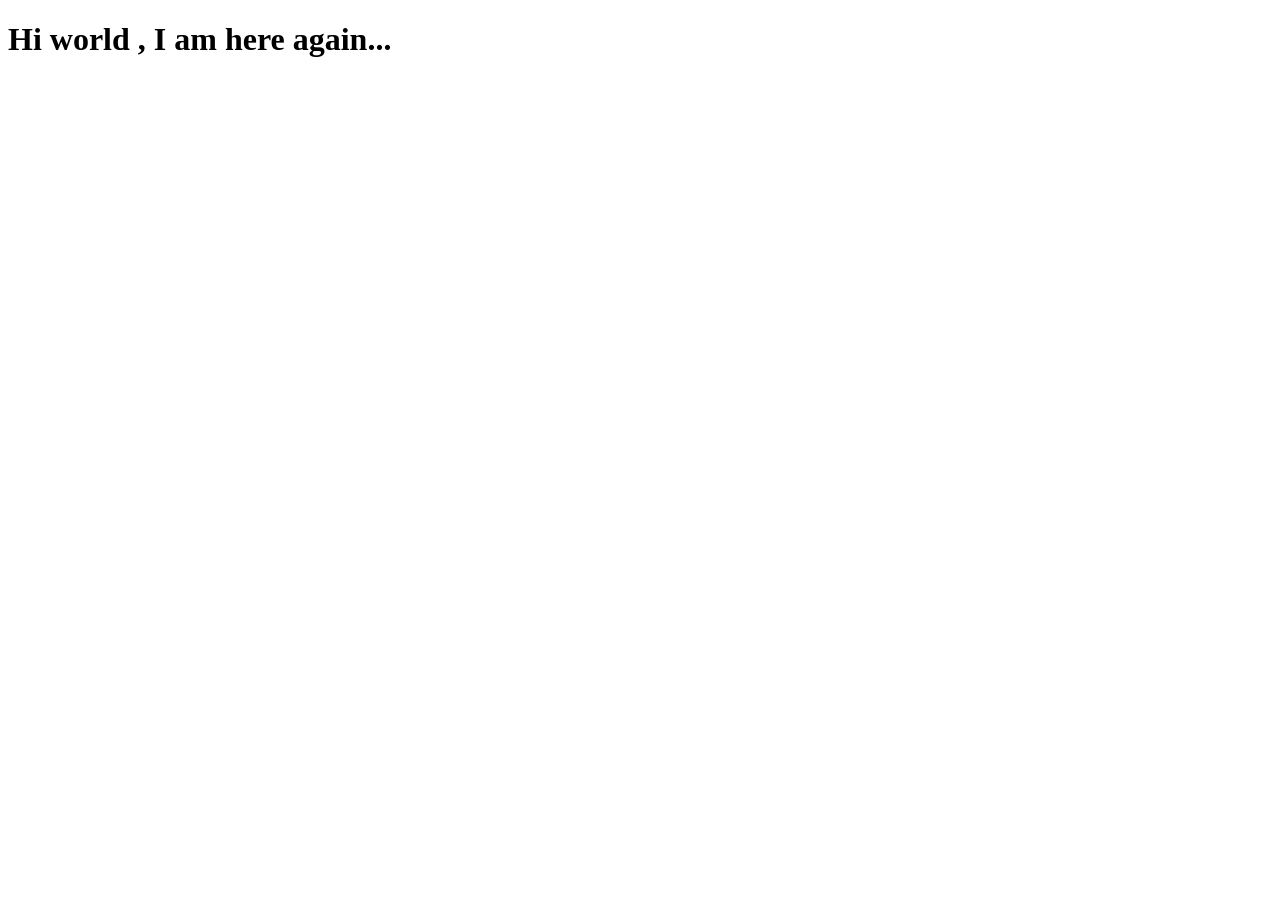
==== Classses/index.html @ f54b2f66 "Variable Declaration is Done" ====
<!DOCTYPE html>
<html lang="en">
<head>
    <meta charset="UTF-8">
    <meta http-equiv="X-UA-Compatible" content="IE=edge">
    <meta name="viewport" content="width=device-width, initial-scale=1.0">
    <title>Kodluyoruz _MENS1S_ Frontend-101</title>
</head>
<body>
        <h1>Hi world , I am here again...</h1>

        <!-- <script src = "js/01-hello-world.js"></script>
        <script src = "js/02-variables.js"></script> -->
        <script src = "js/03-string.js"></script>


</body>
</html>
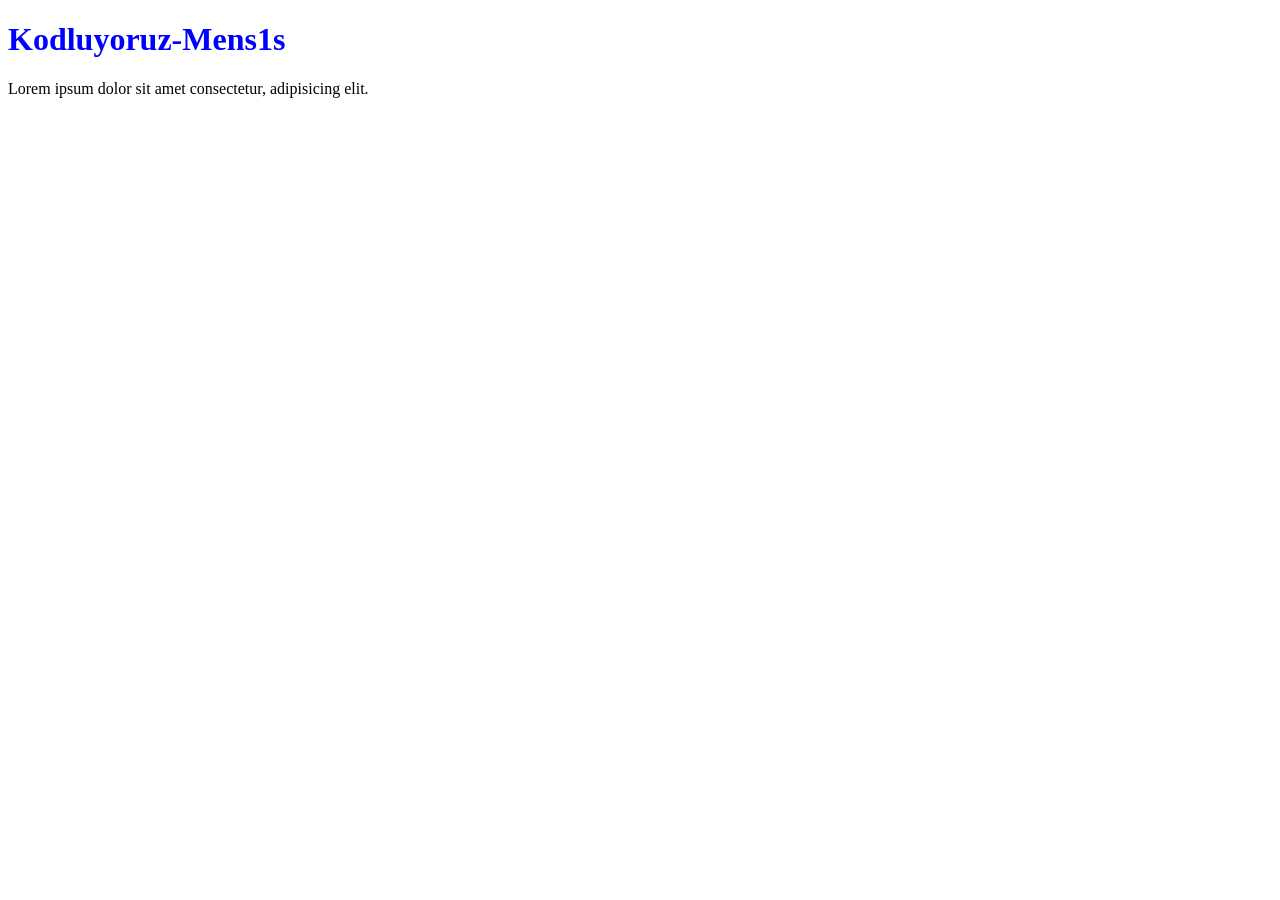
==== commit d7bcbf5f: "'dom operations done'" ====
--- a/Classses/index.html
+++ b/Classses/index.html
@@ -5,14 +5,42 @@
     <meta http-equiv="X-UA-Compatible" content="IE=edge">
     <meta name="viewport" content="width=device-width, initial-scale=1.0">
     <title>Kodluyoruz _MENS1S_ Frontend-101</title>
+    
+    <style>
+        .text-primary {
+            color: blue;
+        }
+    </style>
+
 </head>
 <body>
-        <h1>Hi world , I am here again...</h1>
 
-        <!-- <script src = "js/01-hello-world.js"></script>
-        <script src = "js/02-variables.js"></script> -->
-        <script src = "js/03-string.js"></script>
+    <h1 id="greeting">Kodluyoruz-Mens1s</h1>
+    <p id="parag">Lorem ipsum dolor sit amet consectetur, adipisicing elit.</p>
 
 
+    <!-- <h1>Hi world , I am here again...</h1>
+
+    <h2 id="title">Hi world.</h2>
+
+    <ul id="list">
+        <li>
+            <a href="#" id="linkID"> Link</a>
+        </li>
+    </ul> -->
+
+    <!-- <ul id="list">
+        <li>Lorem</li>
+        <li>Aliquam!</li>
+        <li>Asperiores!</li>
+    </ul> -->
+
+    <!-- <script src = "js/01-hello-world.js"></script> -->
+    <!-- <script src = "js/02-variables.js"></script> -->
+    <!-- <script src = "js/03-string.js"></script> -->
+    <!-- <script src = "js/04-dom.js"></script> -->
+    <!-- <script src = "js/05-prompt.js"></script> -->
+    <!-- <script src = "js/06-addElements.js"></script> -->
+    <script src="js/07-addCSS.js"></script>
 </body>
 </html>
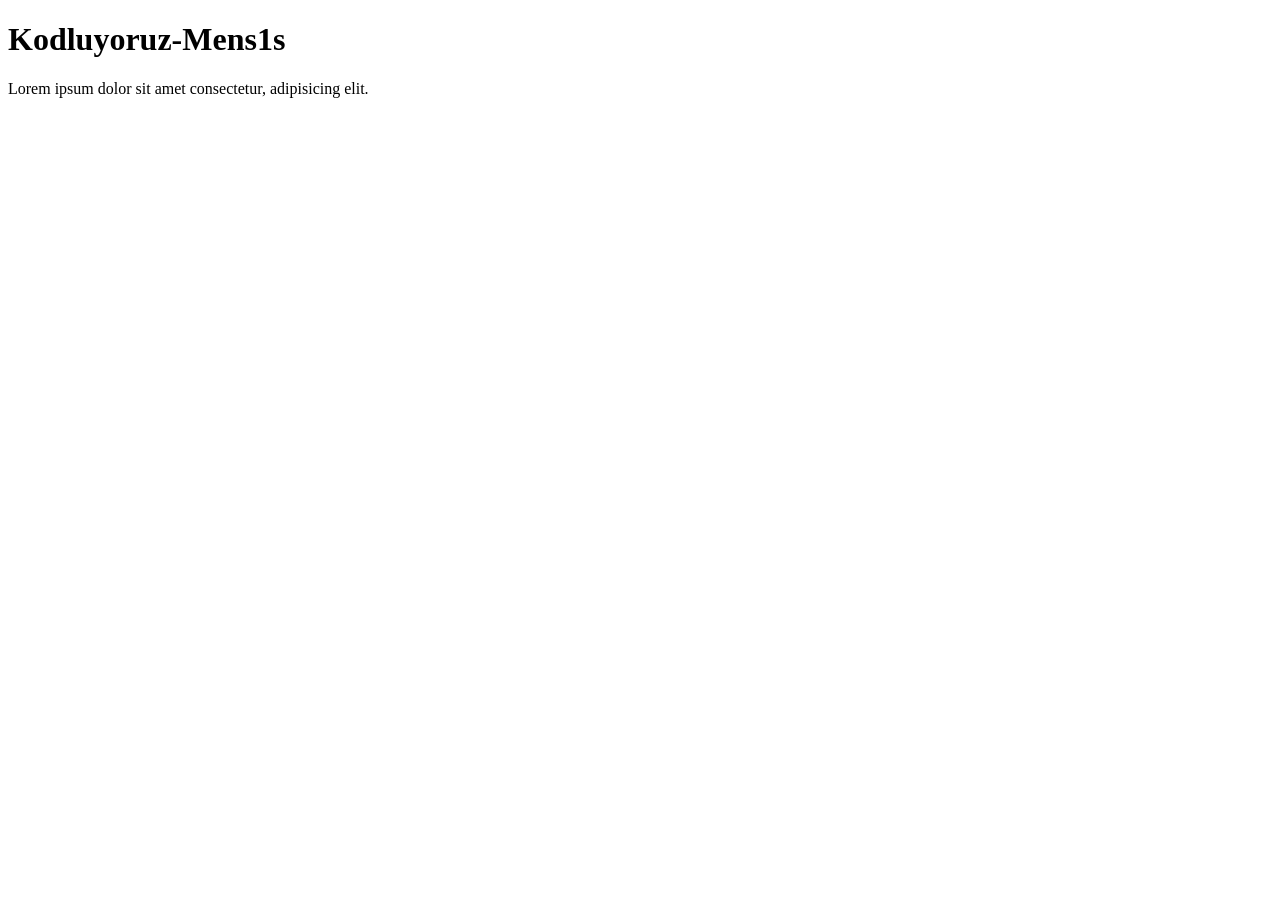
==== commit a10f6a54: "'conditions done'" ====
--- a/Classses/index.html
+++ b/Classses/index.html
@@ -41,6 +41,6 @@
     <!-- <script src = "js/04-dom.js"></script> -->
     <!-- <script src = "js/05-prompt.js"></script> -->
     <!-- <script src = "js/06-addElements.js"></script> -->
-    <script src="js/07-addCSS.js"></script>
+    <script src="js/09-ifElse.js"></script>
 </body>
 </html>
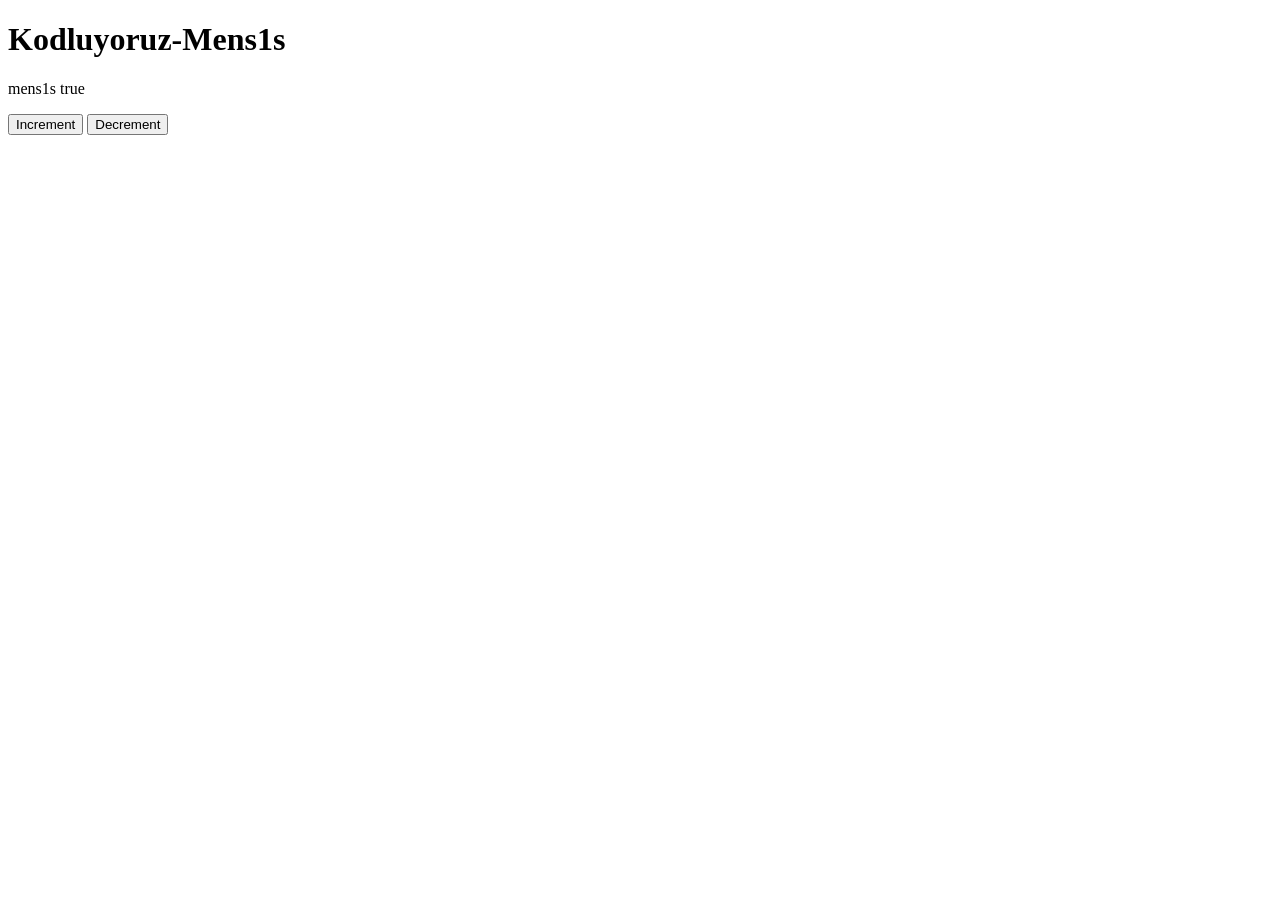
==== commit aabac326: "'local Storage done'" ====
--- a/Classses/index.html
+++ b/Classses/index.html
@@ -17,7 +17,9 @@
 
     <h1 id="greeting">Kodluyoruz-Mens1s</h1>
     <p id="parag">Lorem ipsum dolor sit amet consectetur, adipisicing elit.</p>
-
+    <p id="counter"></p>
+    <button id="inc">Increment</button>
+    <button id="dec">Decrement</button>
 
     <!-- <h1>Hi world , I am here again...</h1>
 
@@ -41,6 +43,6 @@
     <!-- <script src = "js/04-dom.js"></script> -->
     <!-- <script src = "js/05-prompt.js"></script> -->
     <!-- <script src = "js/06-addElements.js"></script> -->
-    <script src="js/09-ifElse.js"></script>
+    <script src="js/13-localStorageF"></script>
 </body>
 </html>
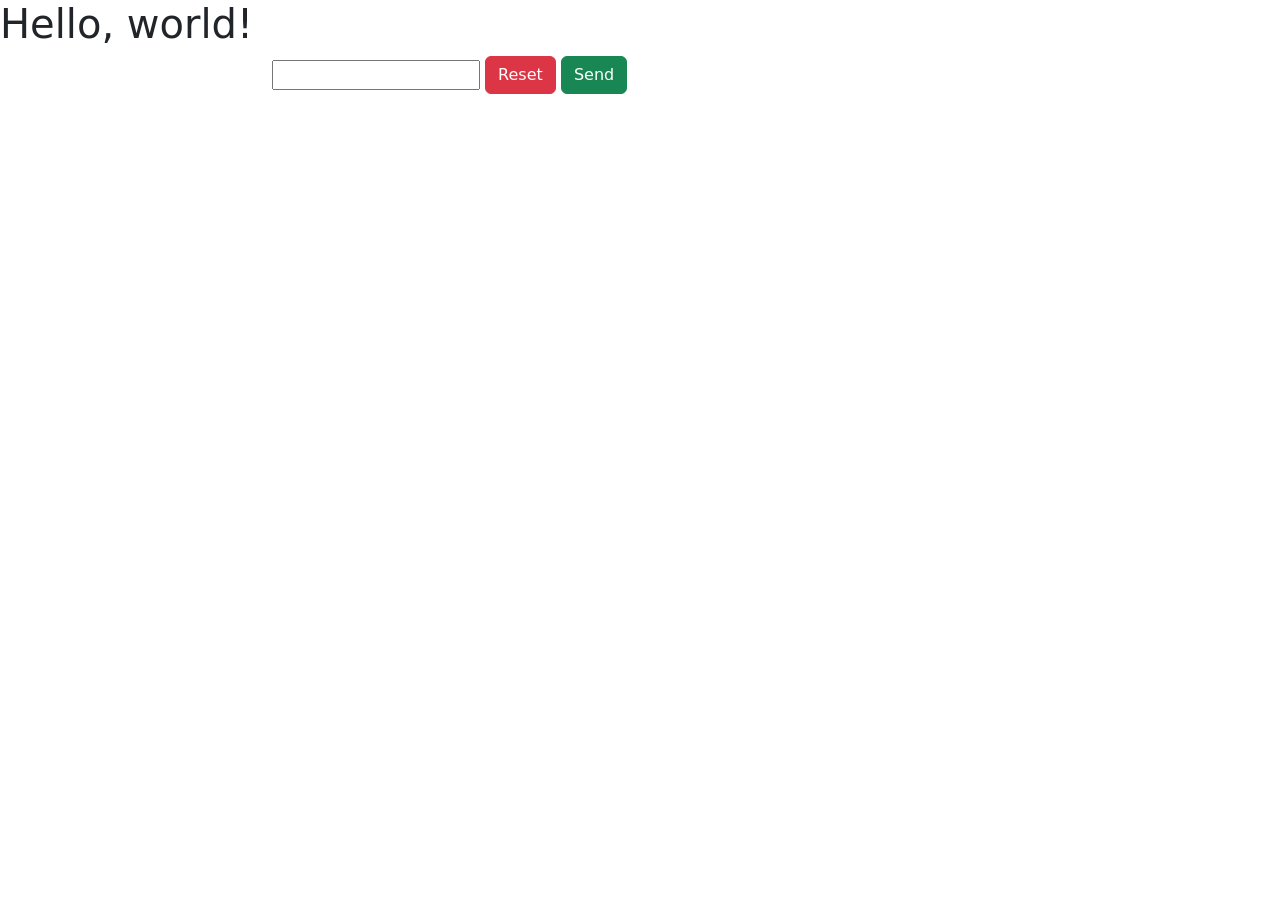
==== commit 2dfd2d08: "'array done'" ====
--- a/Classses/index.html
+++ b/Classses/index.html
@@ -1,48 +1,28 @@
-<!DOCTYPE html>
+<!doctype html>
 <html lang="en">
-<head>
-    <meta charset="UTF-8">
-    <meta http-equiv="X-UA-Compatible" content="IE=edge">
-    <meta name="viewport" content="width=device-width, initial-scale=1.0">
-    <title>Kodluyoruz _MENS1S_ Frontend-101</title>
-    
-    <style>
-        .text-primary {
-            color: blue;
-        }
-    </style>
+  <head>
+    <meta charset="utf-8">
+    <meta name="viewport" content="width=device-width, initial-scale=1">
+    <title>Bootstrap demo</title>
+    <link href="https://cdn.jsdelivr.net/npm/bootstrap@5.2.0-beta1/dist/css/bootstrap.min.css" rel="stylesheet" integrity="sha384-0evHe/X+R7YkIZDRvuzKMRqM+OrBnVFBL6DOitfPri4tjfHxaWutUpFmBp4vmVor" crossorigin="anonymous">
+  </head>
+  <body>
+    <h1>Hello, world!</h1>
 
-</head>
-<body>
+    <div class="container">
+        <div class="row">
+            <div class="col-sm-8 offset-sm-2">
+                <div class="lead" id="pre"></div>
+                <form id="userform">
+                    <input type="number" name="score" id="score">
+                    <button type="reset" class="btn btn-danger">Reset</button>
+                    <button type="submit" class="btn btn-success">Send</button>
+                </form>
+            </div>
+        </div>
+    </div>
 
-    <h1 id="greeting">Kodluyoruz-Mens1s</h1>
-    <p id="parag">Lorem ipsum dolor sit amet consectetur, adipisicing elit.</p>
-    <p id="counter"></p>
-    <button id="inc">Increment</button>
-    <button id="dec">Decrement</button>
-
-    <!-- <h1>Hi world , I am here again...</h1>
-
-    <h2 id="title">Hi world.</h2>
-
-    <ul id="list">
-        <li>
-            <a href="#" id="linkID"> Link</a>
-        </li>
-    </ul> -->
-
-    <!-- <ul id="list">
-        <li>Lorem</li>
-        <li>Aliquam!</li>
-        <li>Asperiores!</li>
-    </ul> -->
-
-    <!-- <script src = "js/01-hello-world.js"></script> -->
-    <!-- <script src = "js/02-variables.js"></script> -->
-    <!-- <script src = "js/03-string.js"></script> -->
-    <!-- <script src = "js/04-dom.js"></script> -->
-    <!-- <script src = "js/05-prompt.js"></script> -->
-    <!-- <script src = "js/06-addElements.js"></script> -->
-    <script src="js/13-localStorageF"></script>
-</body>
+    <script src="js/15-arrays.js"></script>
+    <script src="https://cdn.jsdelivr.net/npm/bootstrap@5.2.0-beta1/dist/js/bootstrap.bundle.min.js" integrity="sha384-pprn3073KE6tl6bjs2QrFaJGz5/SUsLqktiwsUTF55Jfv3qYSDhgCecCxMW52nD2" crossorigin="anonymous"></script>
+  </body>
 </html>
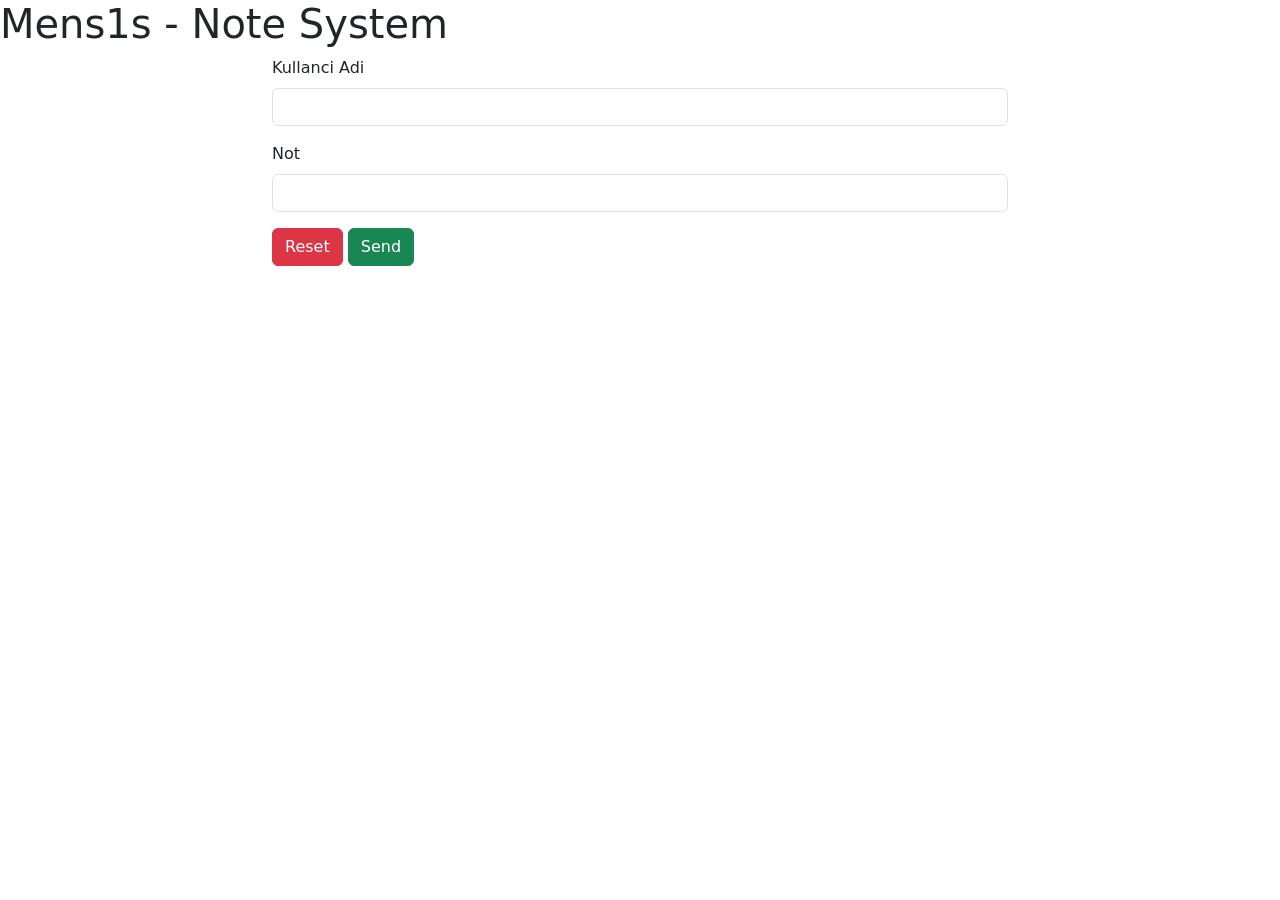
==== commit 358f99f1: "'loopsDone'" ====
--- a/Classses/index.html
+++ b/Classses/index.html
@@ -7,22 +7,42 @@
     <link href="https://cdn.jsdelivr.net/npm/bootstrap@5.2.0-beta1/dist/css/bootstrap.min.css" rel="stylesheet" integrity="sha384-0evHe/X+R7YkIZDRvuzKMRqM+OrBnVFBL6DOitfPri4tjfHxaWutUpFmBp4vmVor" crossorigin="anonymous">
   </head>
   <body>
-    <h1>Hello, world!</h1>
+    <h1>Mens1s - Note System</h1>
+    <div id="alert">
 
+    </div>
     <div class="container">
         <div class="row">
             <div class="col-sm-8 offset-sm-2">
                 <div class="lead" id="pre"></div>
                 <form id="userform">
-                    <input type="number" name="score" id="score">
+                    <div class="mb-3">
+                        <label for="username" class="form-label">Kullanci Adi</label>
+                        <input type="text" name="username" id="username" class="form-control">
+                    </div>
+
+                    <div class="mb-3">
+                        <label for="score" class="form-label">Not</label>
+                        <input type="number" name="username" id="not" class="form-control">
+                    </div>
+
                     <button type="reset" class="btn btn-danger">Reset</button>
-                    <button type="submit" class="btn btn-success">Send</button>
+                    <button type="submit" class="btn btn-success ">Send</button>
+
                 </form>
+                <div class="col-sm-8 offset-1">
+                    <ul  class="list-group" id="userList">
+                        
+                    </ul>
+                </div>
+                <ul  class="list-group" id="proList">
+                        
+                </ul>
             </div>
         </div>
     </div>
 
-    <script src="js/15-arrays.js"></script>
+    <script src="js/17-loop_methods.js"></script>
     <script src="https://cdn.jsdelivr.net/npm/bootstrap@5.2.0-beta1/dist/js/bootstrap.bundle.min.js" integrity="sha384-pprn3073KE6tl6bjs2QrFaJGz5/SUsLqktiwsUTF55Jfv3qYSDhgCecCxMW52nD2" crossorigin="anonymous"></script>
   </body>
 </html>
